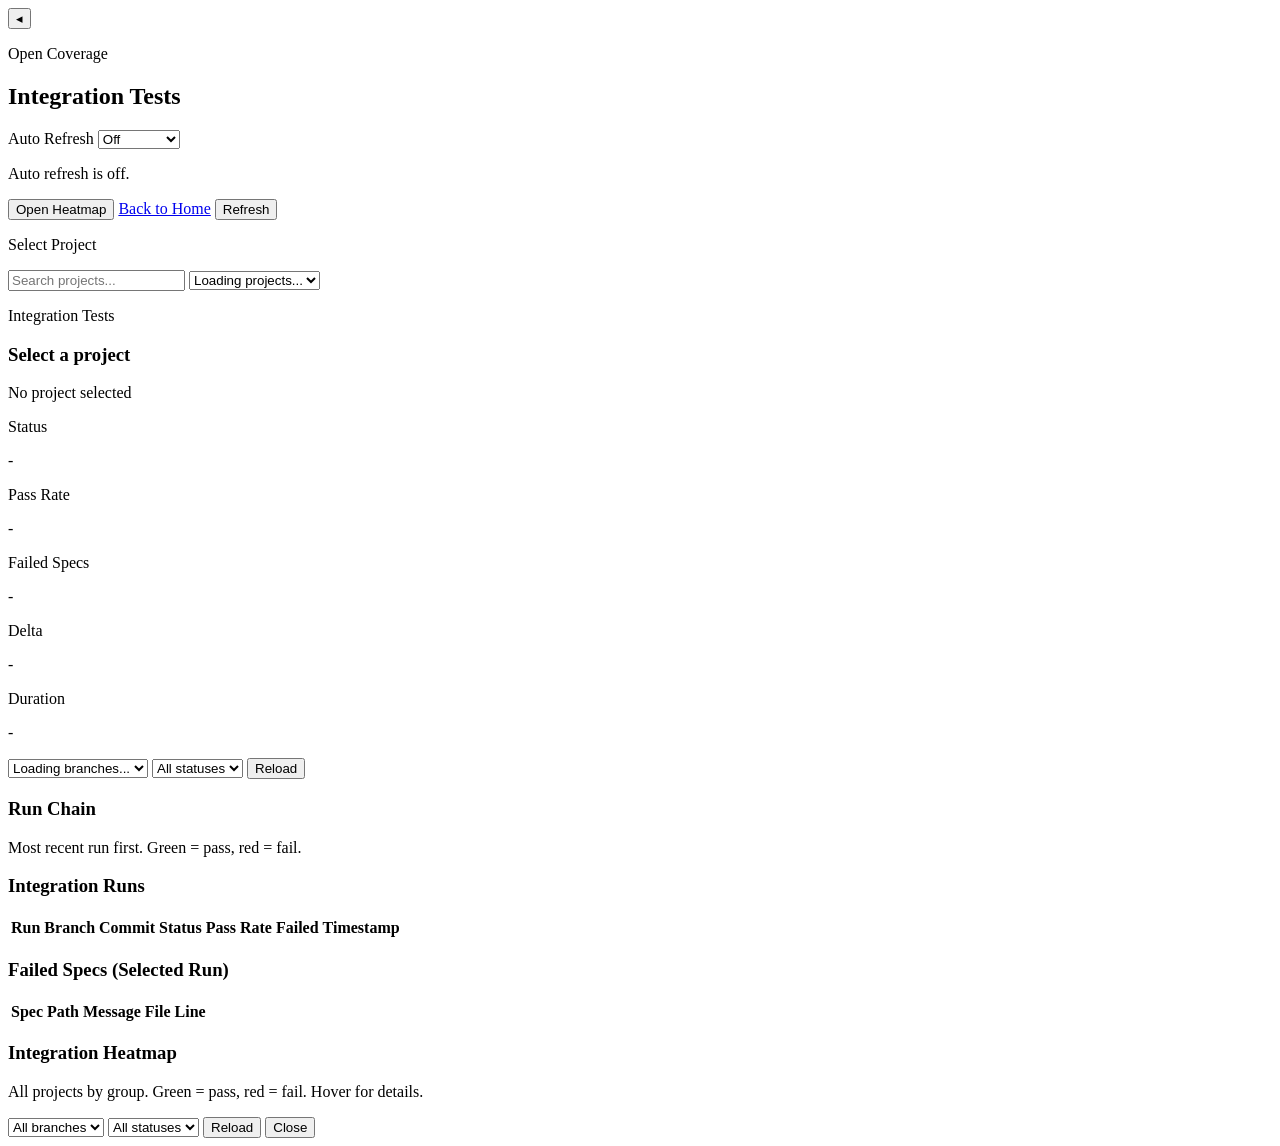
==== cmd/frontend/web/integration.html @ fac9a3af "feat: update integration branch filter to load branches dynamically and improve user feedback" ====
<!doctype html>
<html lang="en">
  <head>
    <meta charset="UTF-8" />
    <meta name="viewport" content="width=device-width, initial-scale=1.0" />
    <title>Open Coverage Integration Console</title>
    <link rel="preconnect" href="https://fonts.googleapis.com" />
    <link rel="preconnect" href="https://fonts.gstatic.com" crossorigin />
    <link href="https://fonts.googleapis.com/css2?family=Space+Grotesk:wght@400;500;700&family=JetBrains+Mono:wght@400;600&display=swap" rel="stylesheet" />
    <link rel="stylesheet" href="/assets/styles.css" />
  </head>
  <body>
    <div class="bg-grid"></div>
    <main id="appShell" class="app-shell">
      <aside class="sidebar card">
        <div class="sidebar-header">
          <button id="toggleSidebar" class="btn sidebar-toggle" aria-expanded="true" aria-label="Collapse sidebar" title="Collapse sidebar" aria-controls="projectSelector projectSearchInput">◂</button>
          <p class="eyebrow">Open Coverage</p>
          <h1>Integration Tests</h1>
          <label class="sidebar-control" for="integrationAutoRefreshInterval">
            <span class="eyebrow">Auto Refresh</span>
            <select id="integrationAutoRefreshInterval" class="branch-select sidebar-select">
              <option value="off">Off</option>
              <option value="15s">Every 15s</option>
              <option value="30s">Every 30s</option>
              <option value="60s">Every 60s</option>
              <option value="5m">Every 5m</option>
            </select>
            <p id="integrationAutoRefreshStatus" class="muted sidebar-help">Auto refresh is off.</p>
            <div class="auto-refresh-progress" aria-hidden="true">
              <span id="integrationAutoRefreshProgressBar" class="auto-refresh-progress-bar"></span>
            </div>
          </label>
          <button id="openIntegrationHeatmap" class="btn">Open Heatmap</button>
          <a class="btn btn-link" href="/">Back to Home</a>
          <button id="refreshProjects" class="btn">Refresh</button>
        </div>
        <article class="card project-selector-card">
          <div class="project-selector-head">
            <p class="eyebrow">Select Project</p>
          </div>
          <input
            id="projectSearchInput"
            type="text"
            class="project-search"
            placeholder="Search projects..."
            autocomplete="off"
          />
          <select id="projectSelector" class="project-select">
            <option value="">Loading projects...</option>
          </select>
        </article>
      </aside>

      <section class="content content-integration">
        <section class="integration-screen card">
          <div class="integration-screen-head">
            <div>
              <p class="eyebrow">Integration Tests</p>
              <h3 id="integrationScreenProjectTitle">Select a project</h3>
              <p id="integrationScreenProjectMeta" class="muted">No project selected</p>
            </div>
          </div>

          <div class="integration-stats-grid">
            <article class="card stat">
              <p class="label">Status</p>
              <p id="integrationStatus" class="value">-</p>
            </article>
            <article class="card stat">
              <p class="label">Pass Rate</p>
              <p id="integrationPassRate" class="value">-</p>
            </article>
            <article class="card stat">
              <p class="label">Failed Specs</p>
              <p id="integrationFailedSpecsCount" class="value">-</p>
            </article>
            <article class="card stat">
              <p class="label">Delta</p>
              <p id="integrationDelta" class="value">-</p>
            </article>
            <article class="card stat">
              <p class="label">Duration</p>
              <p id="integrationDuration" class="value">-</p>
            </article>
          </div>

          <div class="integration-filters">
            <select id="integrationBranchFilter" class="branch-select">
              <option value="">Loading branches...</option>
            </select>
            <select id="integrationStatusFilter" class="branch-select">
              <option value="">All statuses</option>
              <option value="passed">passed</option>
              <option value="failed">failed</option>
            </select>
            <button id="integrationReload" class="btn">Reload</button>
          </div>

          <article class="card integration-chain-card">
            <div class="integration-chain-head">
              <h3>Run Chain</h3>
              <p class="muted">Most recent run first. Green = pass, red = fail.</p>
            </div>
            <div id="integrationRunChain" class="integration-run-chain"></div>
          </article>

          <section class="tables-grid integration-tables-grid">
            <article class="card table-card">
              <div class="table-head">
                <h3>Integration Runs</h3>
              </div>
              <div class="table-wrap">
                <table>
                  <thead>
                    <tr>
                      <th>Run</th>
                      <th>Branch</th>
                      <th>Commit</th>
                      <th>Status</th>
                      <th>Pass Rate</th>
                      <th>Failed</th>
                      <th>Timestamp</th>
                    </tr>
                  </thead>
                  <tbody id="integrationRunsBody"></tbody>
                </table>
              </div>
            </article>

            <article class="card table-card">
              <div class="table-head">
                <h3>Failed Specs (Selected Run)</h3>
              </div>
              <div class="table-wrap">
                <table>
                  <thead>
                    <tr>
                      <th>Spec Path</th>
                      <th>Message</th>
                      <th>File</th>
                      <th>Line</th>
                    </tr>
                  </thead>
                  <tbody id="integrationFailedSpecsBody"></tbody>
                </table>
              </div>
            </article>
          </section>

          <section id="integrationHeatmapOverlay" class="heatmap-overlay" aria-hidden="true">
            <article class="card integration-heatmap-overlay-card">
              <div class="heatmap-overlay-head">
                <div class="table-head heatmap-head">
                  <h3>Integration Heatmap</h3>
                  <p class="muted">All projects by group. Green = pass, red = fail. Hover for details.</p>
                </div>
                <div class="heatmap-overlay-tools integration-heatmap-tools">
                  <div class="integration-filters">
                    <select id="heatmapBranchFilter" class="branch-select">
                      <option value="">All branches</option>
                    </select>
                    <select id="heatmapStatusFilter" class="branch-select">
                      <option value="">All statuses</option>
                      <option value="passed">passed</option>
                      <option value="failed">failed</option>
                    </select>
                    <button id="heatmapReload" class="btn">Reload</button>
                    <button id="closeIntegrationHeatmap" class="btn">Close</button>
                  </div>
                </div>
              </div>
              <div id="integrationHeatmap" class="integration-heatmap-body integration-heatmap-overlay-body"></div>
            </article>
          </section>
        </section>
      </section>
    </main>

    <script src="/assets/integration.js"></script>
  </body>
</html>
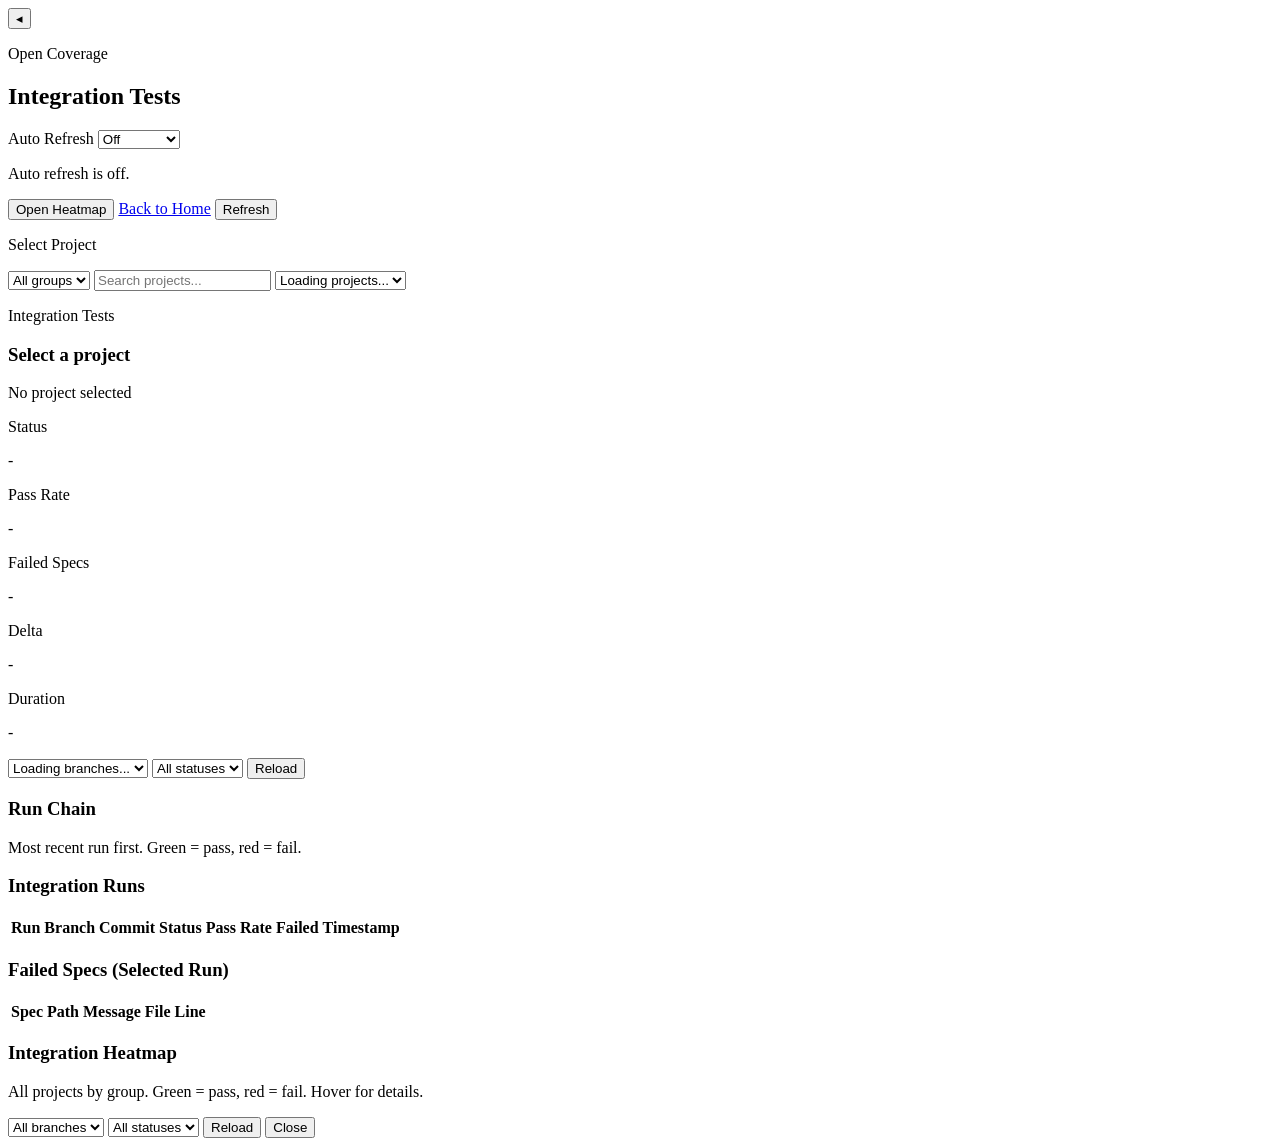
==== commit 61c3dd93: "feat: implement project group filtering in project selection for improved navigation Co-authored-by:" ====
--- a/cmd/frontend/web/integration.html
+++ b/cmd/frontend/web/integration.html
@@ -39,6 +39,9 @@
           <div class="project-selector-head">
             <p class="eyebrow">Select Project</p>
           </div>
+          <select id="projectGroupFilter" class="project-select">
+            <option value="__all__">All groups</option>
+          </select>
           <input
             id="projectSearchInput"
             type="text"
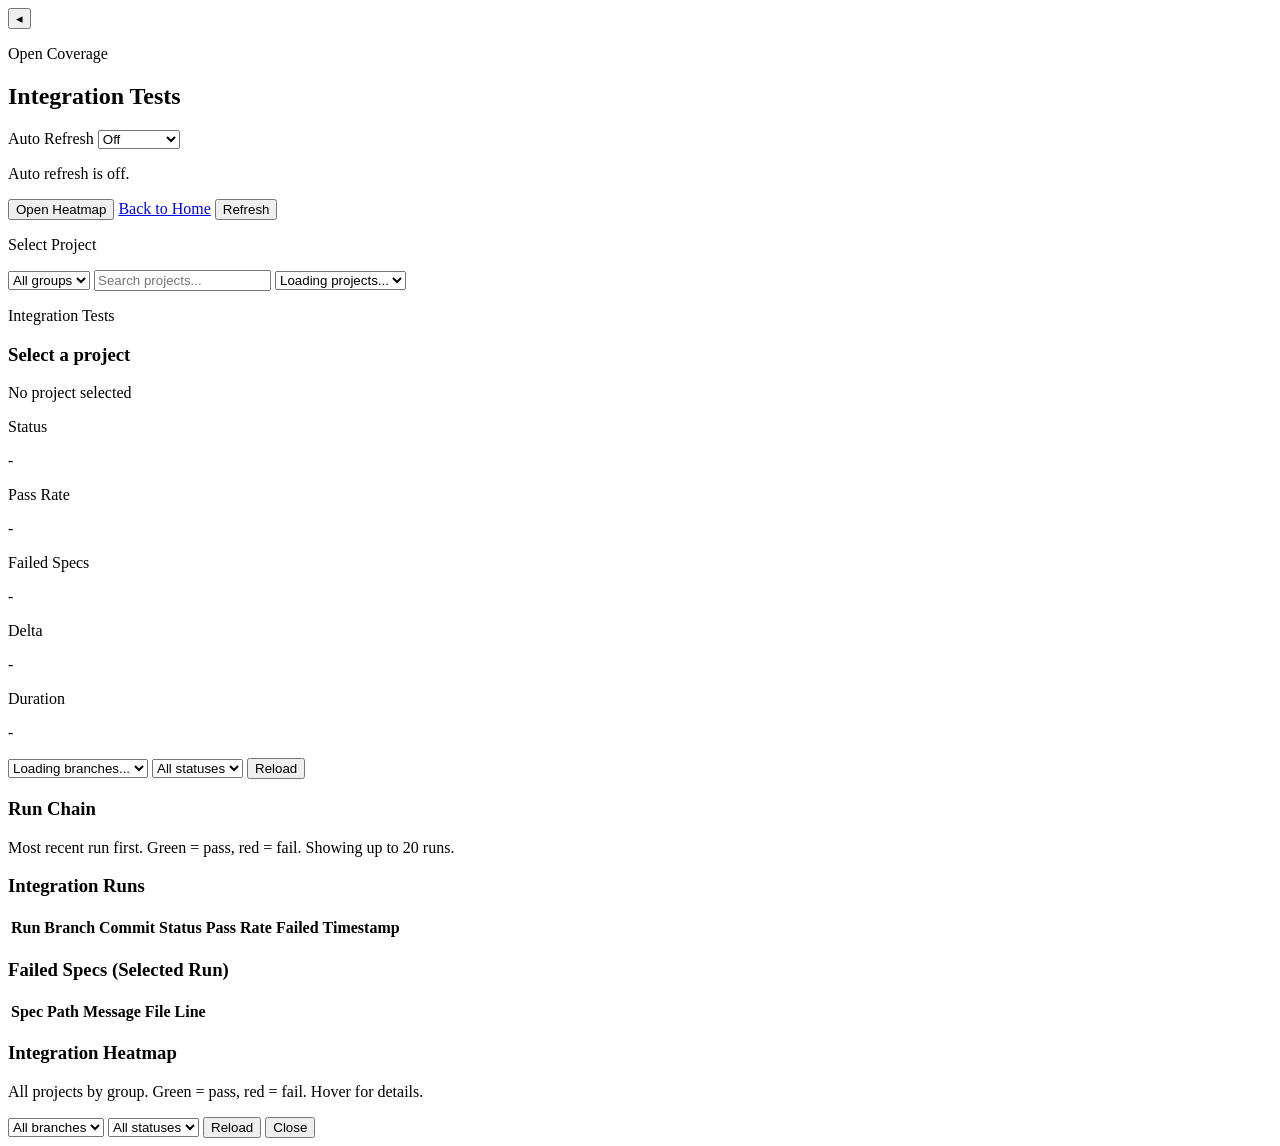
==== commit ec1a7051: "feat: enhance integration run chain display with date formatting and additional context Co-authored-" ====
--- a/cmd/frontend/web/integration.html
+++ b/cmd/frontend/web/integration.html
@@ -103,7 +103,7 @@
           <article class="card integration-chain-card">
             <div class="integration-chain-head">
               <h3>Run Chain</h3>
-              <p class="muted">Most recent run first. Green = pass, red = fail.</p>
+              <p class="muted">Most recent run first. Green = pass, red = fail. Showing up to 20 runs.</p>
             </div>
             <div id="integrationRunChain" class="integration-run-chain"></div>
           </article>
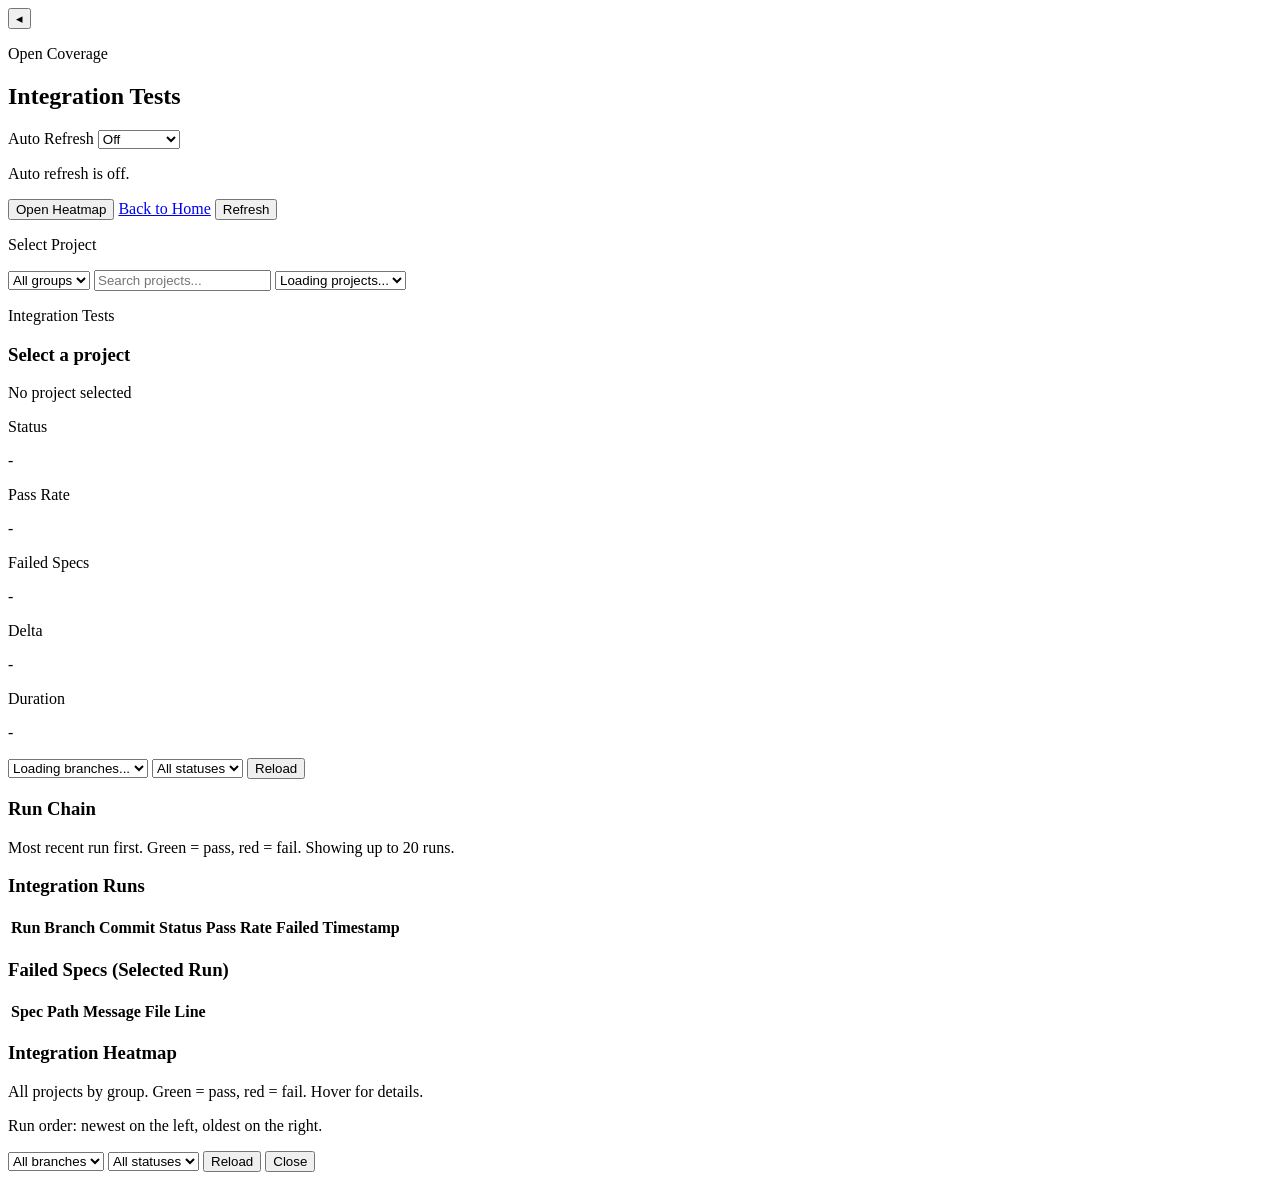
==== commit 565d1460: "feat: enhance integration heatmap with newest run indicators and improved layout Co-authored-by: Cop" ====
--- a/cmd/frontend/web/integration.html
+++ b/cmd/frontend/web/integration.html
@@ -157,6 +157,7 @@
                 <div class="table-head heatmap-head">
                   <h3>Integration Heatmap</h3>
                   <p class="muted">All projects by group. Green = pass, red = fail. Hover for details.</p>
+                  <p class="muted heatmap-time-direction">Run order: newest on the left, oldest on the right.</p>
                 </div>
                 <div class="heatmap-overlay-tools integration-heatmap-tools">
                   <div class="integration-filters">
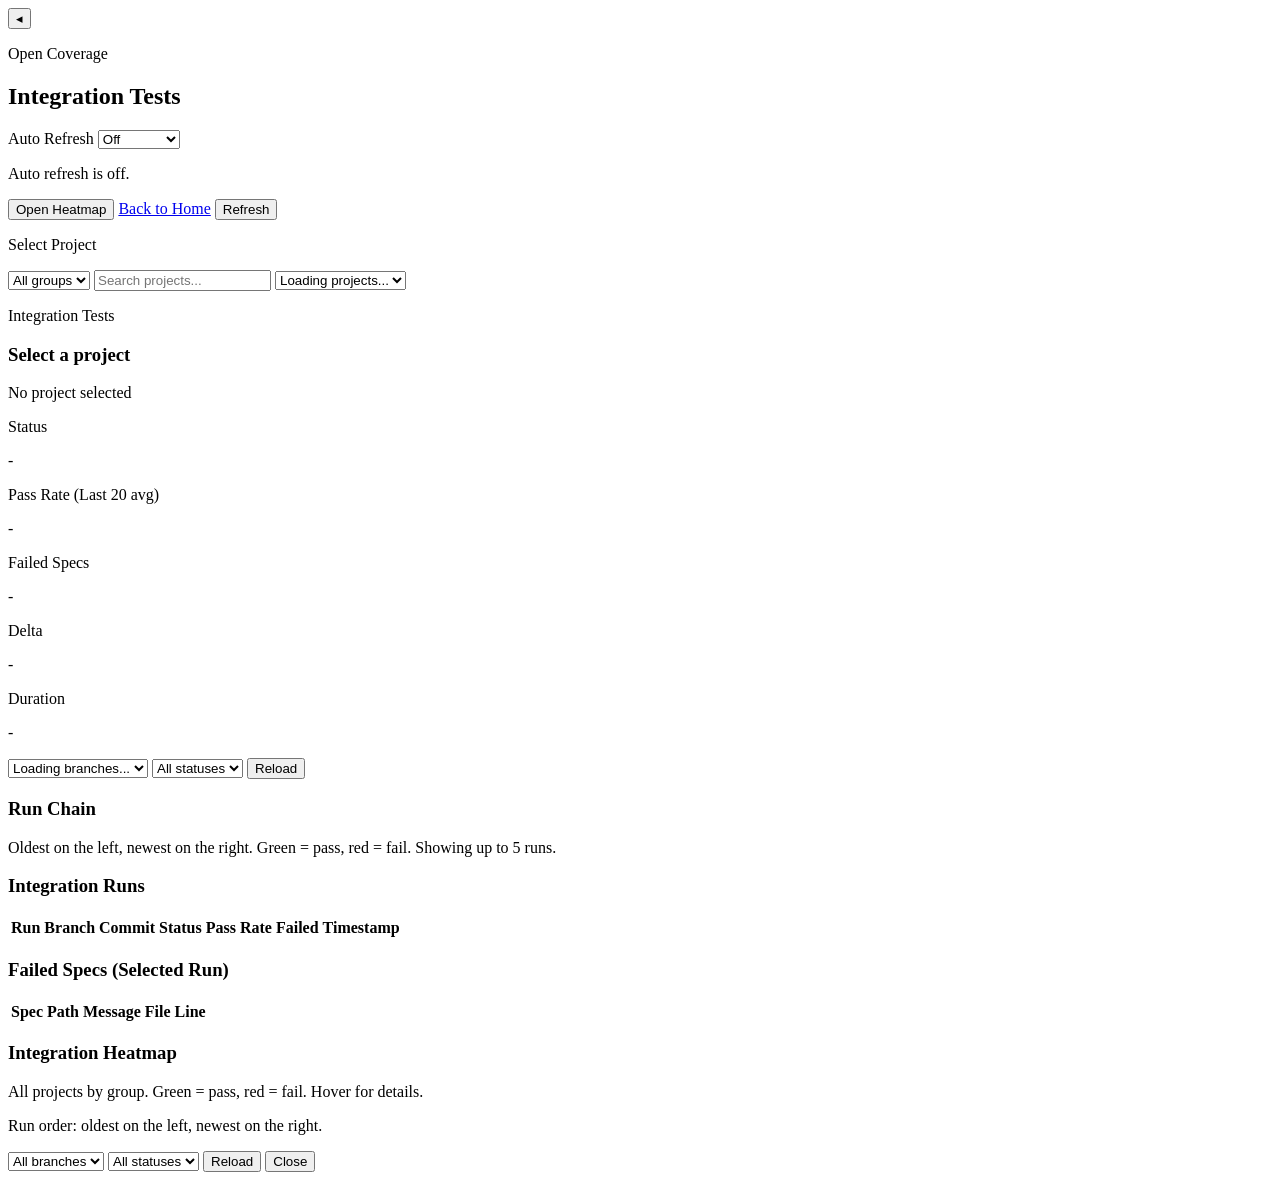
==== commit dc73a64f: "feat: update pass rate label to indicate it shows the average of the last 20 runs" ====
--- a/cmd/frontend/web/integration.html
+++ b/cmd/frontend/web/integration.html
@@ -71,7 +71,7 @@
               <p id="integrationStatus" class="value">-</p>
             </article>
             <article class="card stat">
-              <p class="label">Pass Rate</p>
+              <p class="label">Pass Rate (Last 20 avg)</p>
               <p id="integrationPassRate" class="value">-</p>
             </article>
             <article class="card stat">
@@ -103,7 +103,7 @@
           <article class="card integration-chain-card">
             <div class="integration-chain-head">
               <h3>Run Chain</h3>
-              <p class="muted">Most recent run first. Green = pass, red = fail. Showing up to 20 runs.</p>
+              <p class="muted">Oldest on the left, newest on the right. Green = pass, red = fail. Showing up to 5 runs.</p>
             </div>
             <div id="integrationRunChain" class="integration-run-chain"></div>
           </article>
@@ -157,7 +157,7 @@
                 <div class="table-head heatmap-head">
                   <h3>Integration Heatmap</h3>
                   <p class="muted">All projects by group. Green = pass, red = fail. Hover for details.</p>
-                  <p class="muted heatmap-time-direction">Run order: newest on the left, oldest on the right.</p>
+                  <p class="muted heatmap-time-direction">Run order: oldest on the left, newest on the right.</p>
                 </div>
                 <div class="heatmap-overlay-tools integration-heatmap-tools">
                   <div class="integration-filters">
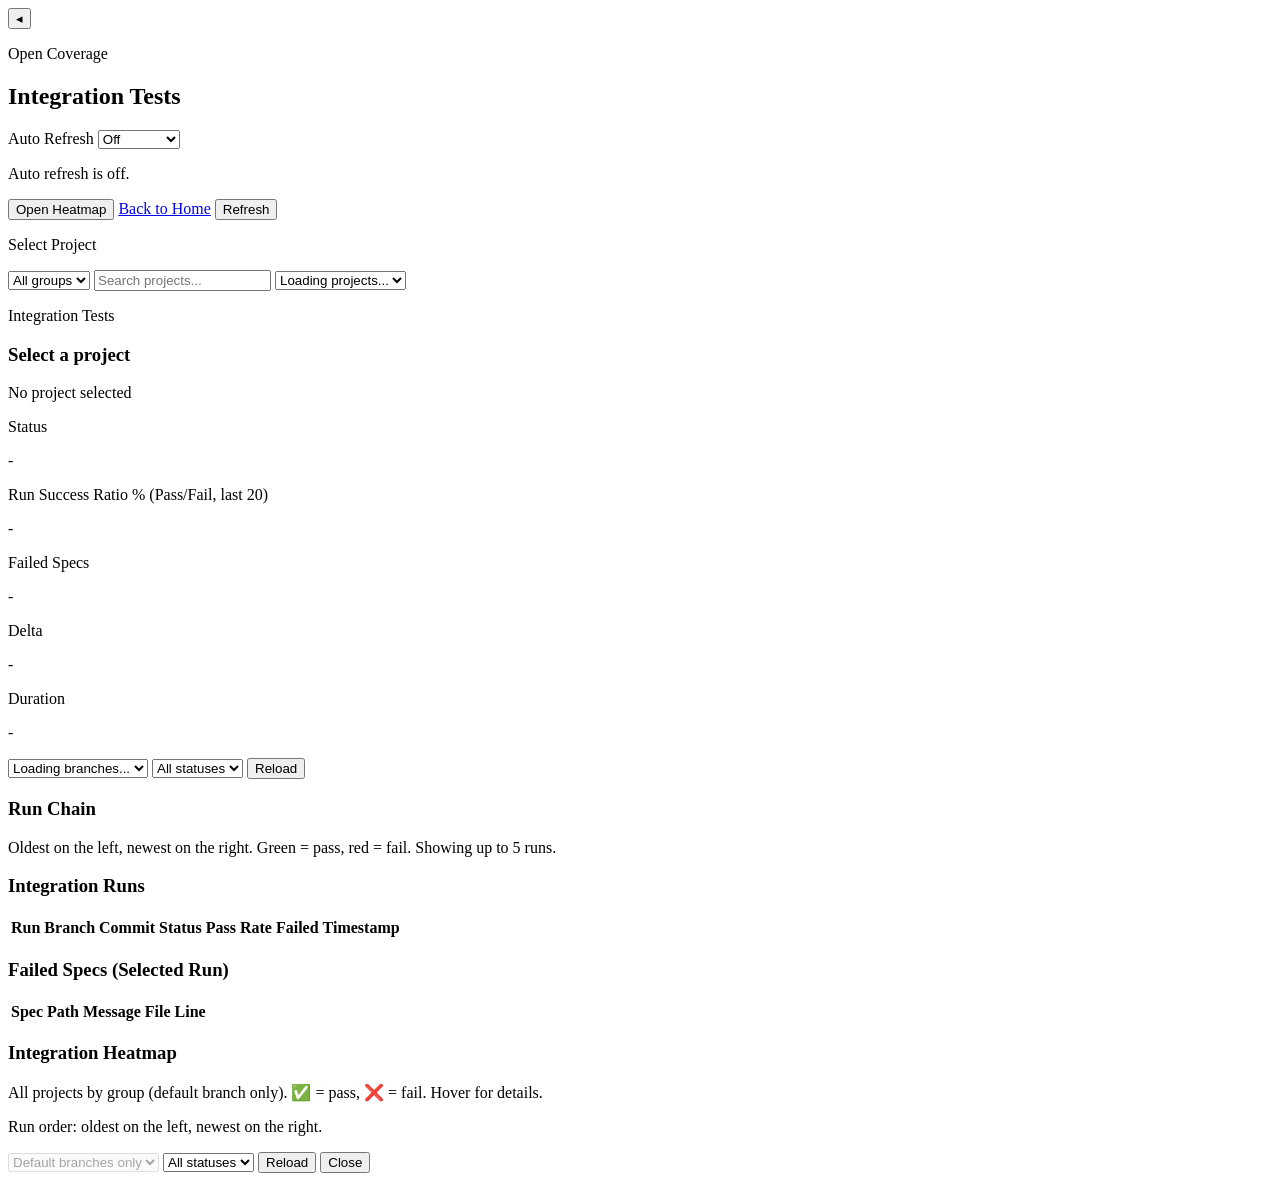
==== commit 7b976323: "feat: update integration dashboard to enhance pass rate calculation, run chain display, and heatmap " ====
--- a/cmd/frontend/web/integration.html
+++ b/cmd/frontend/web/integration.html
@@ -71,7 +71,7 @@
               <p id="integrationStatus" class="value">-</p>
             </article>
             <article class="card stat">
-              <p class="label">Pass Rate (Last 20 avg)</p>
+              <p class="label">Run Success Ratio % (Pass/Fail, last 20)</p>
               <p id="integrationPassRate" class="value">-</p>
             </article>
             <article class="card stat">
@@ -156,13 +156,13 @@
               <div class="heatmap-overlay-head">
                 <div class="table-head heatmap-head">
                   <h3>Integration Heatmap</h3>
-                  <p class="muted">All projects by group. Green = pass, red = fail. Hover for details.</p>
+                  <p class="muted">All projects by group (default branch only). ✅ = pass, ❌ = fail. Hover for details.</p>
                   <p class="muted heatmap-time-direction">Run order: oldest on the left, newest on the right.</p>
                 </div>
                 <div class="heatmap-overlay-tools integration-heatmap-tools">
                   <div class="integration-filters">
-                    <select id="heatmapBranchFilter" class="branch-select">
-                      <option value="">All branches</option>
+                    <select id="heatmapBranchFilter" class="branch-select" disabled>
+                      <option value="">Default branches only</option>
                     </select>
                     <select id="heatmapStatusFilter" class="branch-select">
                       <option value="">All statuses</option>
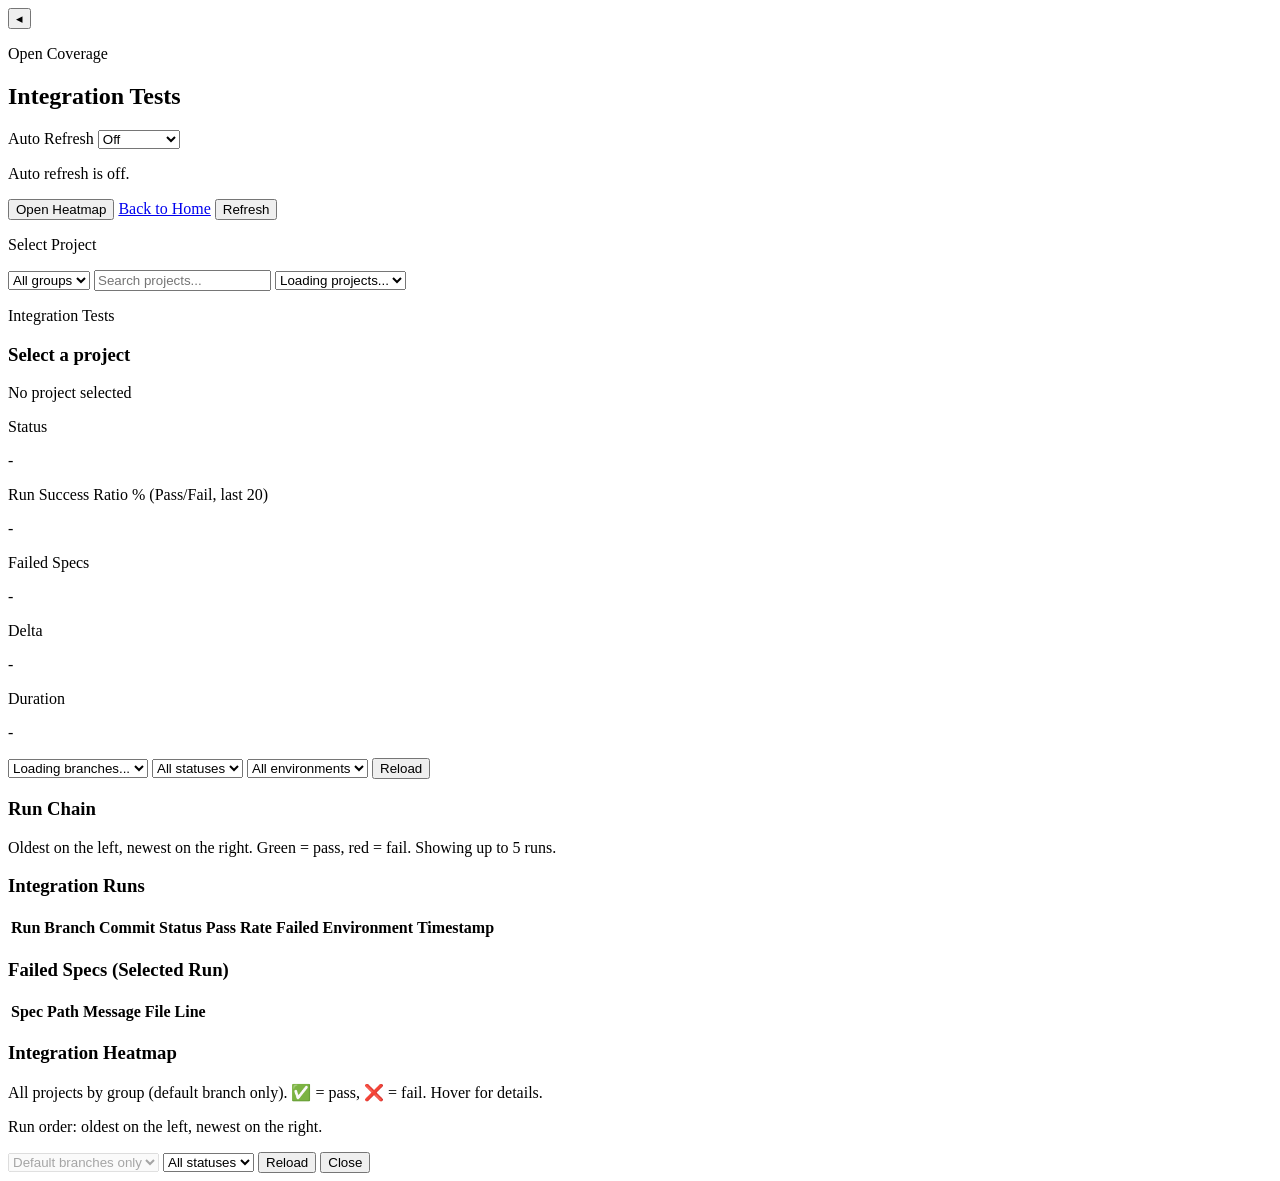
==== commit 4ea951d3: "feat: add environment filter to integration runs and update related components" ====
--- a/cmd/frontend/web/integration.html
+++ b/cmd/frontend/web/integration.html
@@ -97,6 +97,13 @@
               <option value="passed">passed</option>
               <option value="failed">failed</option>
             </select>
+            <select id="integrationEnvironmentFilter" class="branch-select">
+              <option value="">All environments</option>
+              <option value="test">test</option>
+              <option value="stage">stage</option>
+              <option value="prod">prod</option>
+              <option value="none">(no env)</option>
+            </select>
             <button id="integrationReload" class="btn">Reload</button>
           </div>
 
@@ -123,6 +130,7 @@
                       <th>Status</th>
                       <th>Pass Rate</th>
                       <th>Failed</th>
+                      <th>Environment</th>
                       <th>Timestamp</th>
                     </tr>
                   </thead>
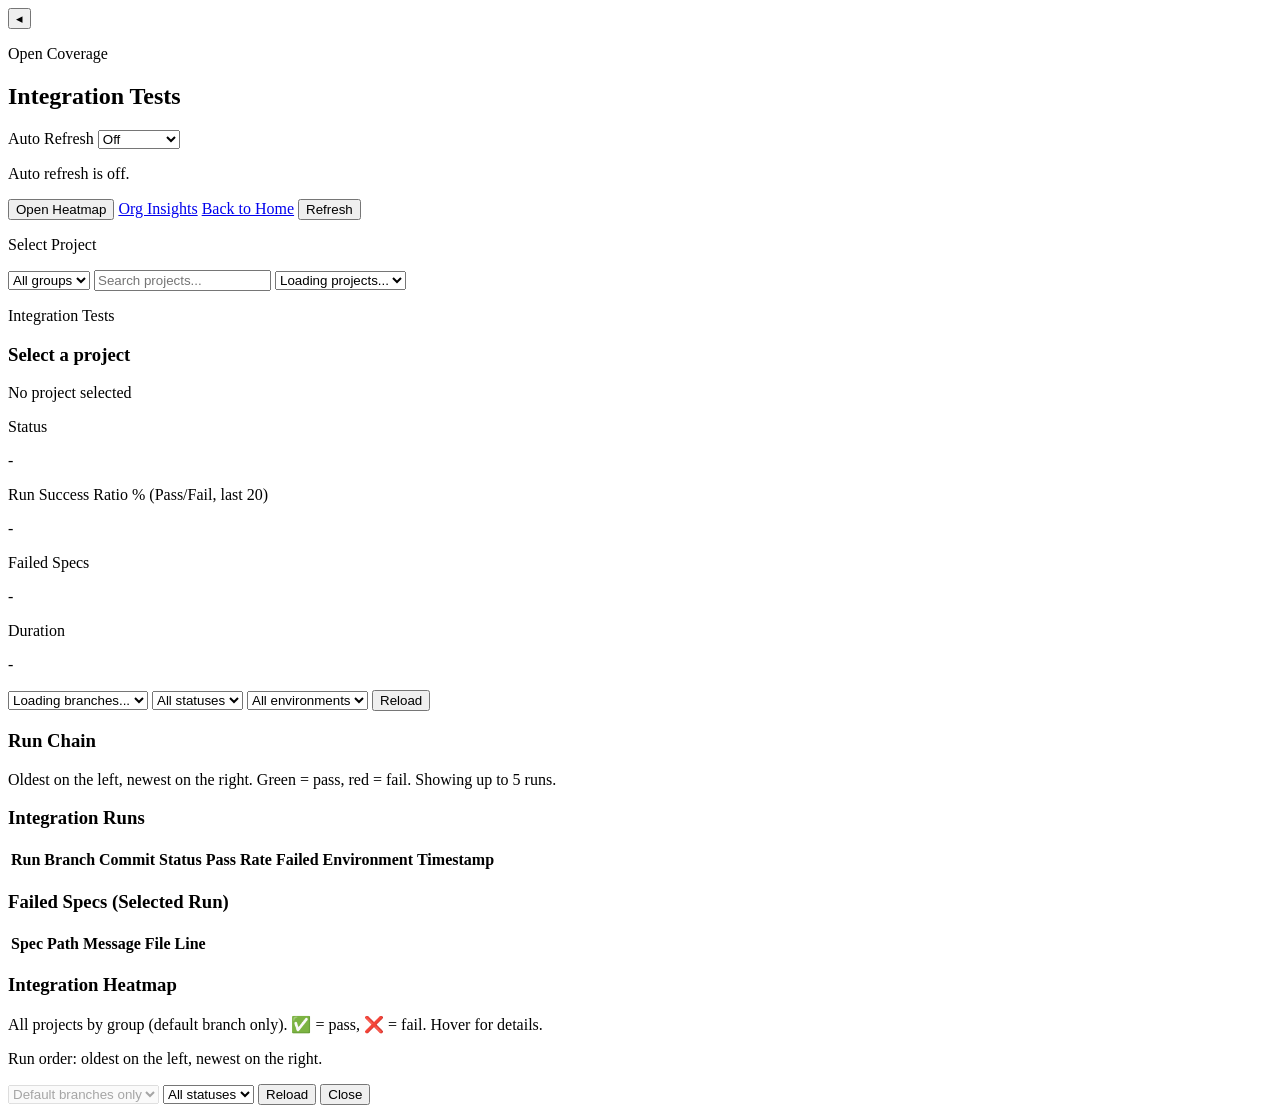
==== commit ed66bea0: "add org insights" ====
--- a/cmd/frontend/web/integration.html
+++ b/cmd/frontend/web/integration.html
@@ -32,6 +32,7 @@
             </div>
           </label>
           <button id="openIntegrationHeatmap" class="btn">Open Heatmap</button>
+          <a class="btn btn-link" href="/org-insights">Org Insights</a>
           <a class="btn btn-link" href="/">Back to Home</a>
           <button id="refreshProjects" class="btn">Refresh</button>
         </div>
@@ -77,10 +78,6 @@
             <article class="card stat">
               <p class="label">Failed Specs</p>
               <p id="integrationFailedSpecsCount" class="value">-</p>
-            </article>
-            <article class="card stat">
-              <p class="label">Delta</p>
-              <p id="integrationDelta" class="value">-</p>
             </article>
             <article class="card stat">
               <p class="label">Duration</p>
